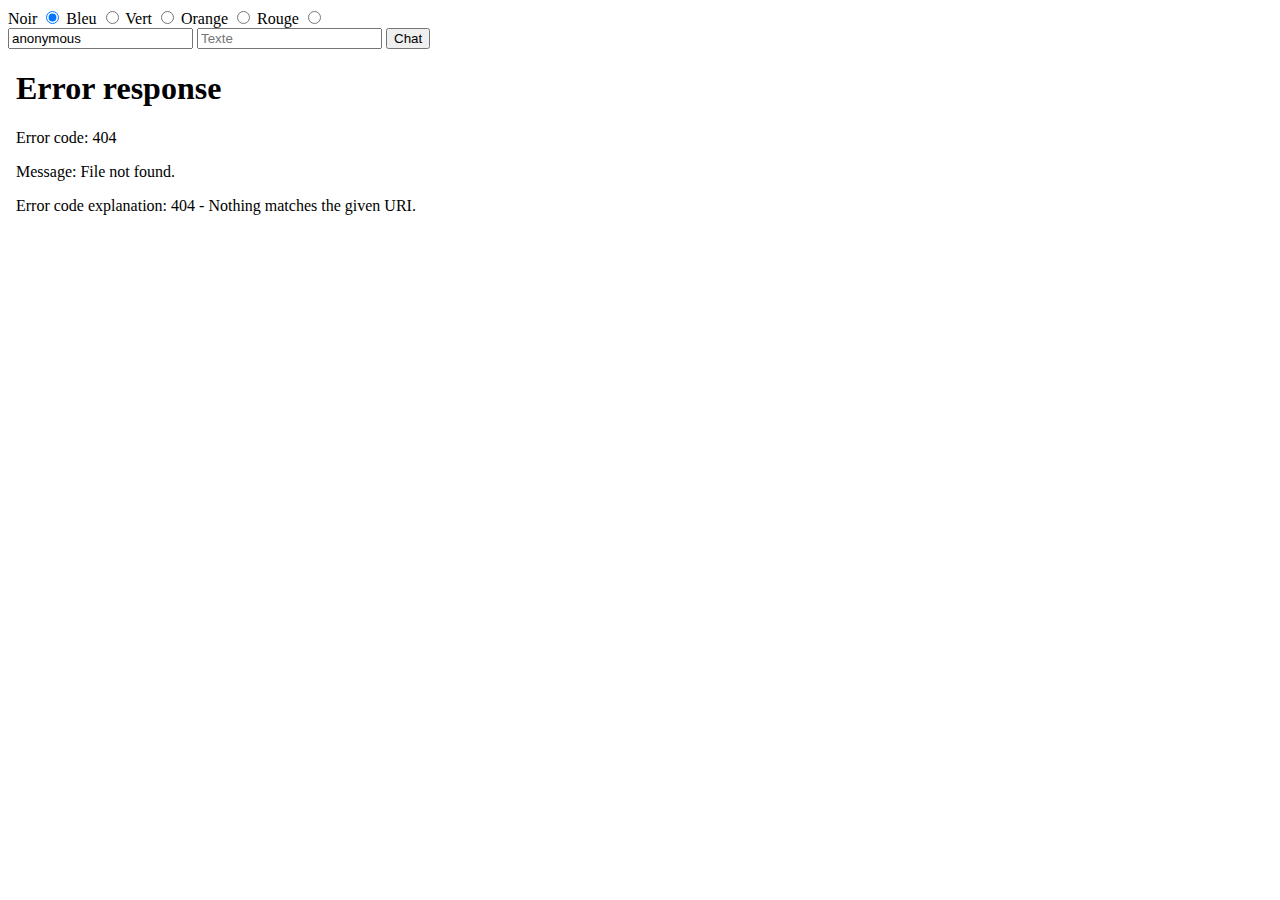
==== opt/piratebox/www/chat.html @ d3217985 "Adding for to labels fields on chat" ====
<!DOCTYPE html>
<html lang="en" xmlns="http://www.w3.org/1999/html">
    <head>
        <meta charset="utf-8">
        <title>PirateBox - chat</title>
        <meta name="viewport" content="width=device-width, initial-scale=1.0">

        <!-- Le styles -->
        <link href="assets/css/bootstrap.min.css" rel="stylesheet">
        <link href="assets/css/application.css" rel="stylesheet">
        <link href="/favicon.ico" rel="shortcut icon" type="image/x-icon" />

        <!-- Le HTML5 shim, for IE6-8 support of HTML5 elements -->
        <!--[if lt IE 9]>
            <script src="assets/js/html5shiv.js"></script>
        <![endif]-->
    </head>

    <body>
        <div class="container">
            <div class="row">
                <div class="span12">
                    <form method="POST" action="/cgi-bin/psowrte.py" target="psoread" name="psowrte" onsubmit="setTimeout('reset()', 10)" class="well form-inline">
                        <div>
                            <label for="color-def" class="label label-inverse">Noir</label>
                            <input id="color-def" type="radio" value="def" name="color" checked>
                            <label for="color-blue" class="label label-info">Bleu</label>
                            <input id="color-blue" type="radio" value="blue" name="color">
                            <label for="color-green" class="label label-success">Vert</label>
                            <input id="color-green" type="radio" value="green" name="color">
                            <label for="color-orange" class="label label-warning">Orange</label>
                            <input id="color-orange" type="radio" value="orange" name="color">
                            <label for="color-red" class="label label-important">Rouge</label>
                            <input id="color-red" type="radio" value="red" name="color">
                        </div>
                        <input type="text" value="anonymous" name="name" class="input-medium" id="name" placeholder="Pseudo"></input>                
                        <input type="text" value="" name="data" class="input-xxlarge" id="data" placeholder="Texte"></input>               

                        <button type="submit" class="btn btn-primary pull-right">Chat</button>  
                    </form>
                    <div class="thumbnail">
                        <iframe name="psoread" src="/cgi-bin/psoread.py" width="95%" height="230px" frameBorder="no" #ccc>Your browser does not support inline frames or is currently configured not to display inline frames.</iframe>
                        <script language="javascript">
                            <!--
                                function reset() {
                                    self.document.psowrte.data.value = "";
                                    self.document.psowrte.data.focus();
                                }
                            -- >                       
                        </script>
                    </div>
                </div>
            </div>
        </div>

        <script src="assets/js/jquery.min.js"></script>
        <script src="assets/js/bootstrap.min.js"></script>
        <script src="assets/js/chat.js"></script>

    </body>
</html>
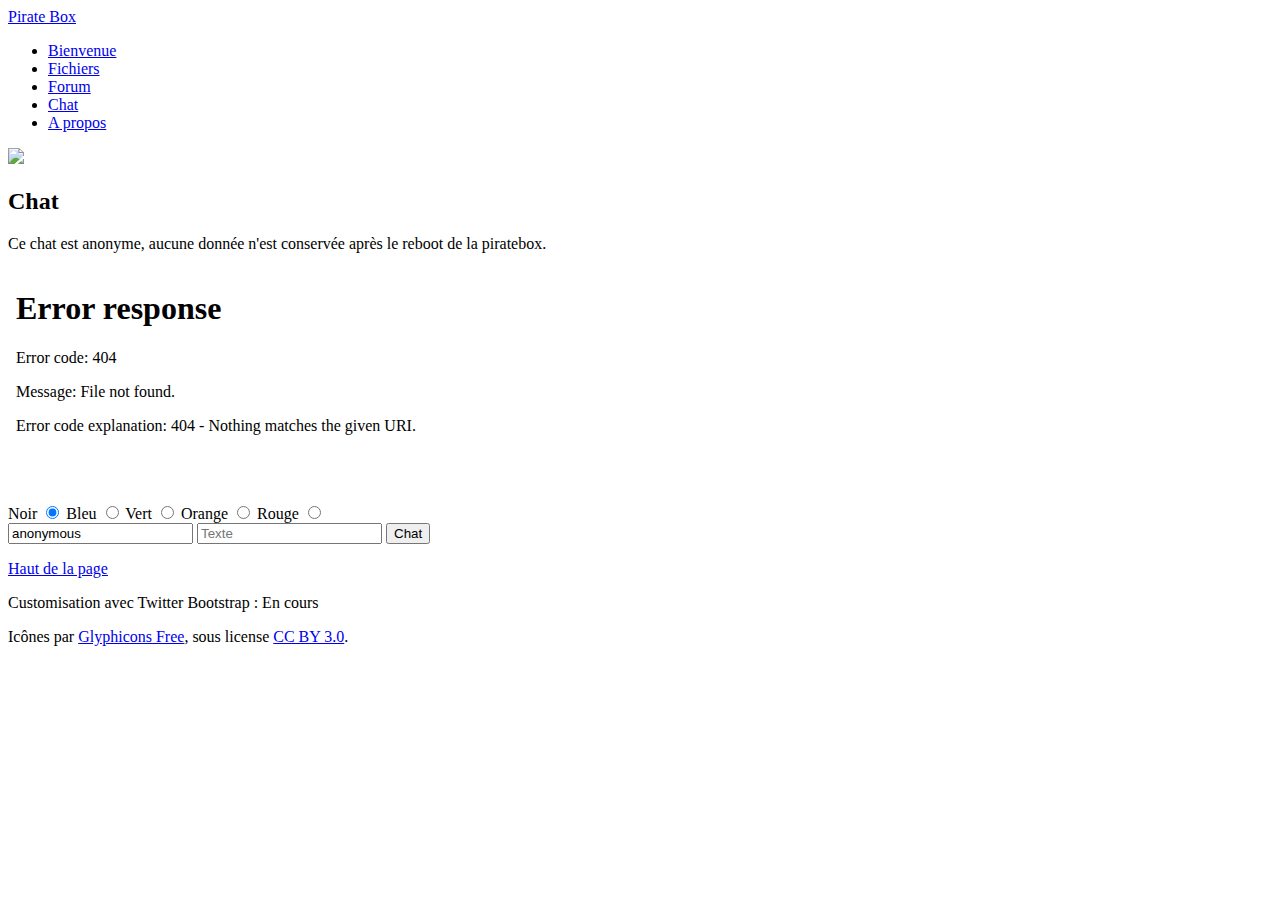
==== commit 98bd30fe: "Adding an "about" menu item" ====
--- a/opt/piratebox/www/chat.html
+++ b/opt/piratebox/www/chat.html
@@ -1,4 +1,3 @@
-
 <!DOCTYPE html>
 <html lang="en" xmlns="http://www.w3.org/1999/html">
     <head>
@@ -13,14 +12,48 @@
 
         <!-- Le HTML5 shim, for IE6-8 support of HTML5 elements -->
         <!--[if lt IE 9]>
-            <script src="assets/js/html5shiv.js"></script>
+        <script src="assets/js/html5shiv.js"></script>
         <![endif]-->
     </head>
 
-    <body>
+    <body data-spy="scroll" data-offset="50" data-twttr-rendered="true">
+
         <div class="container">
+            <div class="navbar navbar-fixed-top">
+                <div class="navbar-inner">
+                    <div class="container">
+                        <a class="brand" href="/index.html">Pirate Box</a>
+                        <ul class="nav">
+                            <li class=""><a href="/index.html">Bienvenue</a></li>
+                            <li class=""><a href="/Shared">Fichiers</a></li>
+                            <li class=""><a href="/forum.html">Forum</a></li>
+                            <li class="active"><a href="/chat.html">Chat</a></li>
+                            <li class=""><a href="/READ.ME.html">A propos</a></li>
+                        </ul>
+                    </div>
+                </div>
+            </div>
+
+            <div class="row">
+                <div id="chat" class="span12">
+                    <img class="bs-icon" src="assets/img/glyphicons/glyphicons_244_conversation.png">
+                    <h2>Chat</h2>
+                    <p>Ce chat est anonyme, aucune donnée n'est conservée après le reboot de la piratebox.</p>
+                </div>
+            </div>
+
             <div class="row">
                 <div class="span12">
+                    <div class="thumbnail">
+                        <iframe name="psoread" src="/cgi-bin/psoread.py" width="95%" height="230px" frameBorder="no" #ccc>Your browser does not support inline frames or is currently configured not to display inline frames.</iframe>
+                        <script language="javascript">
+                                <!--
+                                function reset() {
+                                self.document.psowrte.data.value = "";
+                                        self.document.psowrte.data.focus();
+                                }
+                        -- ></script>
+                    </div>
                     <form method="POST" action="/cgi-bin/psowrte.py" target="psoread" name="psowrte" onsubmit="setTimeout('reset()', 10)" class="well form-inline">
                         <div>
                             <label for="color-def" class="label label-inverse">Noir</label>
@@ -39,25 +72,20 @@
 
                         <button type="submit" class="btn btn-primary pull-right">Chat</button>  
                     </form>
-                    <div class="thumbnail">
-                        <iframe name="psoread" src="/cgi-bin/psoread.py" width="95%" height="230px" frameBorder="no" #ccc>Your browser does not support inline frames or is currently configured not to display inline frames.</iframe>
-                        <script language="javascript">
-                            <!--
-                                function reset() {
-                                    self.document.psowrte.data.value = "";
-                                    self.document.psowrte.data.focus();
-                                }
-                            -- >                       
-                        </script>
-                    </div>
+                    
                 </div>
             </div>
+
+            <footer class="footer">
+                <p class="pull-right"><a href="#">Haut de la page</a></p>
+                <p>Customisation avec Twitter Bootstrap : <span class="label label-warning">En cours</span></p>
+                <p>Icônes par <a href="http://glyphicons.com">Glyphicons Free</a>, sous license <a href="http://creativecommons.org/licenses/by/3.0/">CC BY 3.0</a>.</p>
+            </footer>
         </div>
 
         <script src="assets/js/jquery.min.js"></script>
         <script src="assets/js/bootstrap.min.js"></script>
-        <script src="assets/js/chat.js"></script>
+        <script src="assets/js/application.js"></script>
 
     </body>
 </html>
-
